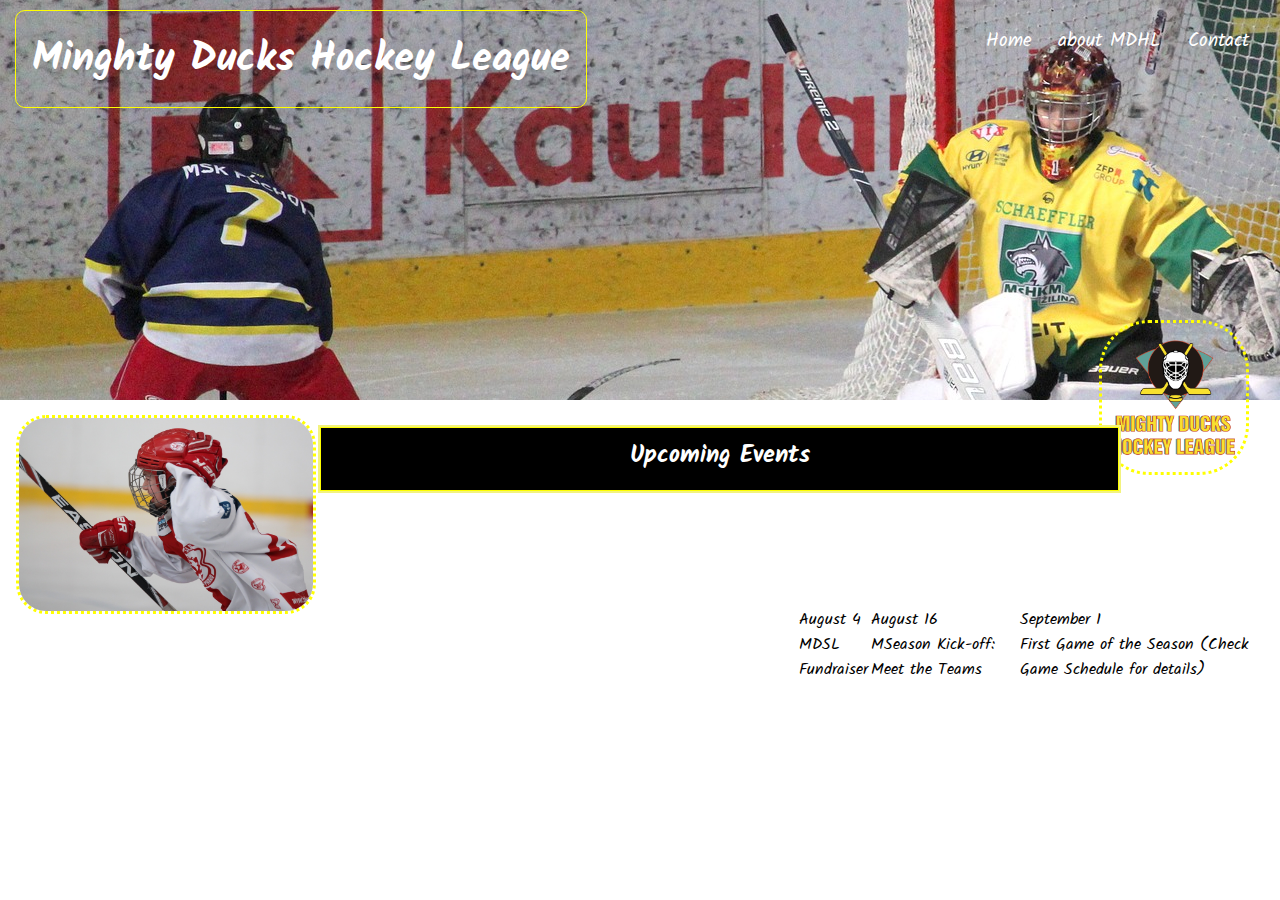
==== index.html @ 10c223d0 "+css" ====
<!DOCTYPE html>
<html lang="en">
  <head>
    <meta charset="UTF-8" />
    <meta http-equiv="X-UA-Compatible" content="IE=edge" />
    <meta name="viewport" content="width=device-width, initial-scale=1.0" />
    <link
      rel="shortcut icon"
      href="assests/imagenes/Logo_Mighty_ducks-01.ico"
      type="image/x-icon"
    />
    <link rel="preconnect" href="https://fonts.googleapis.com" />
    <link rel="preconnect" href="https://fonts.gstatic.com" crossorigin />
    <link
      href="https://fonts.googleapis.com/css2?family=Kalam&display=swap"
      rel="stylesheet"
    />
    <link rel="stylesheet" href="./assests/Styles/style.css" />

    <title>Mighty Ducks Hockey League</title>
  </head>
  <body>
    <header class="container-flex">
      <h1 class="titulo">Minghty Ducks Hockey League</h1>

      <aside>
        <nav class="container-nav">
          <a href="#">Home</a>
          <a href="about.html">about MDHL </a>
          <a href="contact.html">Contact</a>
        </nav>
      </aside>
      <img
        class="logo"
        src="./assests/imagenes/Logo_Mighty_ducks-01.png"
        alt="Logo"
      
      />
    </header>
    <main>
      <img class="imgGaleria" src="./assests/imagenes/hockey_1.jpg" alt="hokey1">
      <article>
        <h2 class="subtitulo">Upcoming Events</h2>
        <dl class="listas">
          <dt>August 4</dt>
          <dd>MDSL Fundraiser</dd>
        </dl>
        <dl>
          <dt>August 16</dt>
          <dd>MSeason Kick-off: Meet the Teams</dd>
        </dl>
        <dl>
          <dt>September 1</dt>
          <dd>First Game of the Season (Check Game Schedule for details)</dd>
        </dl>
      </article>
    </main>
  </body>
</html>
---- assests/Styles/style.css ----
* {
  padding: 0;
  margin: 0;
  box-sizing: border-box;
  font-family: "Kalam", cursive;
}

/* body {
  background-color: #000;
} */

.container-flex {
  background-image: url(../imagenes/design1_image2.jpg);
  background-position: 0 -100px;
  height: 400px;
  display: flex;
  align-items: flex-start;
}

.titulo
{
  position: relative;
  margin-left: 15px;
  margin-top: 10px;
  font-size: 2.5rem;
  text-align: center;
  color: white;
  background-color: transparent;
  border: solid 1px yellow;
  border-radius: 10px;
  padding: 1rem;
}



.container-nav
{
 position: absolute;
 left:75%;
 padding: 1rem;
 top: 10px;


}

a{
  margin: 10px;
  font-size: 1.2rem;
  color: white;
  text-decoration: none;
}



.logo
{
  position: relative;
  top: 80%;
  left: 40%;
  width: 150px;  
  border: solid 3px yellow;
  border-style: dotted;
  border-radius: 50px;
}

.imgGaleria
{
  position: relative;
  width: 300px;
  top: 15px;
  left: 1rem;
  border-radius: 30px;
  border: solid 3px yellow;
  border-style: dotted;
}


article, section
{
display: flex;
}


.subtitulo {
  background-color: #000;
  border: solid 1px yellow;
  box-shadow: 0 0 0 2px rgb(243, 243, 126);
  position: relative;
  height: 4rem;
  width: 100%;
  color: white;
  text-align: center;
  padding: 0.5rem;
  /* display: inline-block; */
  bottom: 180px;
  left: 25%;

}

.listas
{
  
}



/* .navbar {
  display: inline-block;
  position: absolute;
  margin: 20px;
  padding-block: 30px;
  padding-top: 10px;
}

nav a {
  margin: 10px;
  display: block;
  width: 200px;
  margin-top: 70px;
  padding: 10px;
}

nav a:hover {
  border: #000;
  box-shadow: 0 0 0 2px rgb(243, 243, 126);

  color: yellow;
  transition: 1.5s;
  transform: rotate(1turn);
}

a {
  border: #000 solid 1px;
  text-decoration: none;
  color: white;
  font-size: 20px;
  border: solid 1px yellow;
  border-radius: 20px;
  text-align: center;
  padding: 10px;
  margin: 20px;
}

main {
  display: inline-block;
  position: absolute;
  margin: 20px;
  left: 250px;
  top: 70%;
  font-size: 20px;
  padding: 30px;
}

h4 {
  color: white;
  padding: 15px;
}

p {
  position: relative;
  left: 20px;
  padding: 15px;
  font-size: 15px;
  color: white;
}

#contac {
  margin: 10px;
}

#mail {
  border: #000 solid 1px;
  text-decoration: none;
  color: white;
  font-size: 15px;
  border: solid 1px yellow;
  border-radius: 20px;
  text-align: center;
}

#mail :hover {
  color: rgb(31, 216, 31);
  transition: 1.5s;
} */
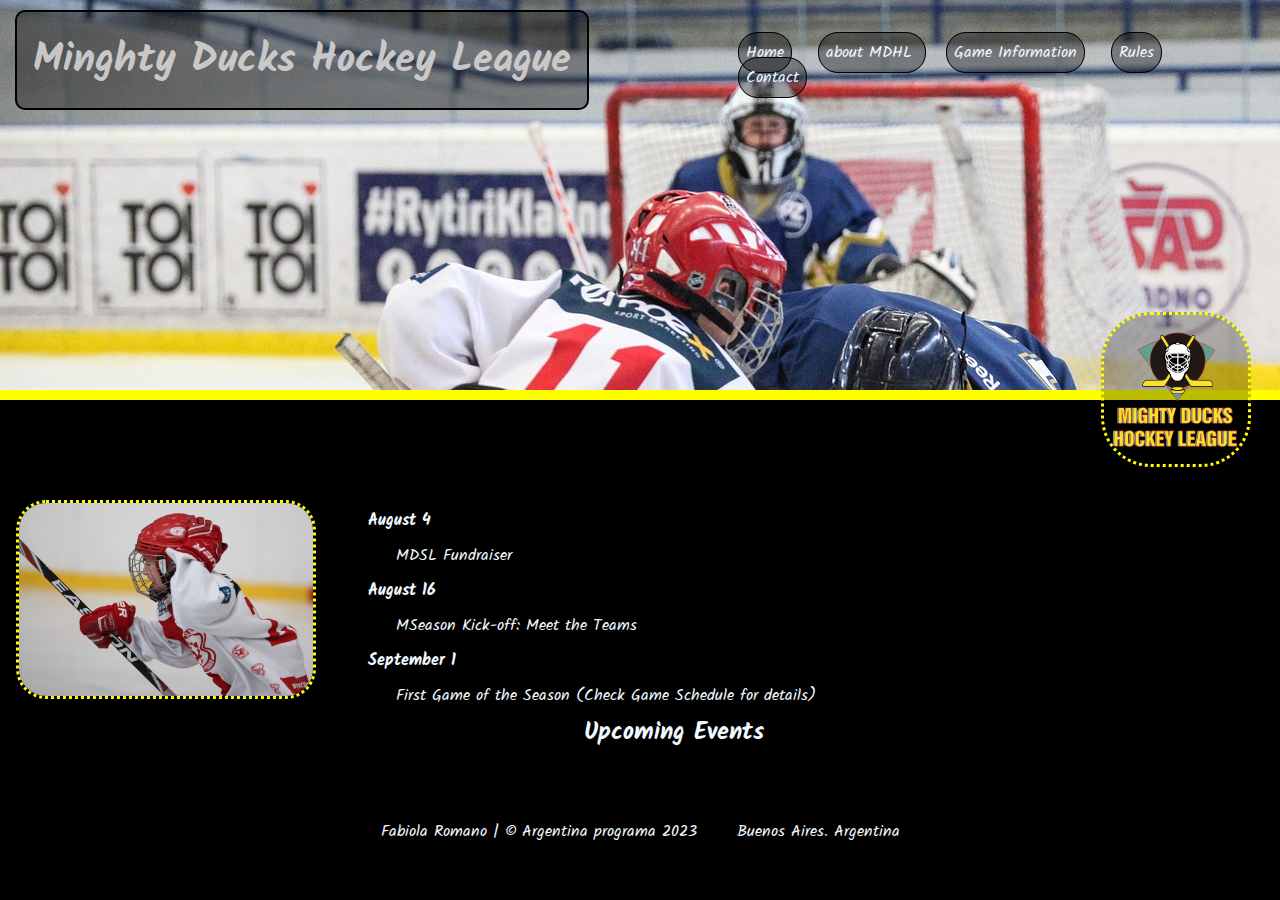
==== commit a10503b8: "footer" ====
--- a/index.html
+++ b/index.html
@@ -25,35 +25,43 @@
 
       <aside>
         <nav class="container-nav">
-          <a href="#">Home</a>
-          <a href="about.html">about MDHL </a>
-          <a href="contact.html">Contact</a>
+          <a class="links" href="#">Home</a>
+          <a class="links" href="about.html">about MDHL </a>
+          <a class="links" href="gameInformation.html">Game Information</a>
+          <a class="links" href="rules.html">Rules</a>
+          <a class="links" href="contact.html">Contact</a>
+
         </nav>
       </aside>
       <img
         class="logo"
         src="./assests/imagenes/Logo_Mighty_ducks-01.png"
         alt="Logo"
-      
       />
     </header>
     <main>
-      <img class="imgGaleria" src="./assests/imagenes/hockey_1.jpg" alt="hokey1">
+      <img
+        class="imgGaleria"
+        src="./assests/imagenes/hockey_1.jpg"
+        alt="hokey1"
+      />
       <article>
         <h2 class="subtitulo">Upcoming Events</h2>
         <dl class="listas">
           <dt>August 4</dt>
           <dd>MDSL Fundraiser</dd>
-        </dl>
-        <dl>
+
           <dt>August 16</dt>
           <dd>MSeason Kick-off: Meet the Teams</dd>
-        </dl>
-        <dl>
+
           <dt>September 1</dt>
           <dd>First Game of the Season (Check Game Schedule for details)</dd>
         </dl>
       </article>
     </main>
+    <footer>
+      <p>Fabiola Romano | © Argentina programa 2023</p>
+      <p>Buenos Aires. Argentina</p>
+  </footer>
   </body>
 </html>
--- a/assests/Styles/style.css
+++ b/assests/Styles/style.css
@@ -1,5 +1,3 @@
-
-
 * {
   padding: 0;
   margin: 0;
@@ -7,180 +5,210 @@
   font-family: "Kalam", cursive;
 }
 
-/* body {
+body {
   background-color: #000;
-} */
+  color:  aliceblue;
+}
 
 .container-flex {
-  background-image: url(../imagenes/design1_image2.jpg);
+  background-image: url(../imagenes/design1_image1.jpg);
   background-position: 0 -100px;
   height: 400px;
   display: flex;
   align-items: flex-start;
-}
-
-.titulo
-{
+  border-bottom: 10px solid rgb(530, 255, 0);
+}
+
+.titulo {
   position: relative;
   margin-left: 15px;
   margin-top: 10px;
   font-size: 2.5rem;
   text-align: center;
-  color: white;
-  background-color: transparent;
-  border: solid 1px yellow;
+  color: rgba(209, 206, 206, 0.959);
+  background-color: rgba(0, 0, 0, 0.363);
+  opacity: 1.5;
+  border: solid 2px #000;
   border-radius: 10px;
   padding: 1rem;
 }
 
-
-
-.container-nav
-{
- position: absolute;
- left:75%;
- padding: 1rem;
- top: 10px;
-
-
-}
-
-a{
+.container-nav {
+  position: absolute;
+  left: 55%;
+  padding: 1.5rem;
+  top: 10px;
+}
+
+.container-nav>a{
+  width: 10px;
+  padding: 7px;
+  border: 1px solid #000;
+  border-radius: 20px;
+ background-color: rgba(0, 0, 0, 0.363);
+}
+
+.links {
   margin: 10px;
-  font-size: 1.2rem;
-  color: white;
+  font-size: 1rem;
+  color: aliceblue;
   text-decoration: none;
 }
 
-
-
-.logo
-{
+.logo {
   position: relative;
   top: 80%;
   left: 40%;
-  width: 150px;  
+  width: 150px;
   border: solid 3px yellow;
   border-style: dotted;
   border-radius: 50px;
-}
-
-.imgGaleria
-{
+  background-color: rgba(0, 0, 0, 0.26);
+}
+
+.imgGaleria {
   position: relative;
   width: 300px;
-  top: 15px;
+  top: 100px;
   left: 1rem;
   border-radius: 30px;
   border: solid 3px yellow;
   border-style: dotted;
-}
-
-
-article, section
-{
-display: flex;
-}
-
+  opacity: 1.5;
+}
+
+main {
+  display: flex;
+}
 
 .subtitulo {
+  position: absolute;
+  color:  aliceblue;
+  padding: 0.5rem;
+  bottom: 140px;
+  left: 45%;
+}
+
+.listas {
+  position: absolute;
+  margin: 10px;
+  margin-top: 70px;
+  left: 25%;
+  padding: 30px;
+
+}
+#listAbout{
+padding: 50px;
+bottom: 20px;
+
+}
+
+#fottList{
+  position: relative;
+  top: 150px;
+}
+
+dt {
+  margin: 4px;
+  border: 4px;
+  padding: 4px;
+  font-weight: bold;
+}
+
+dd {
+  text-indent: 2em;
+  margin: 2px;
+  border: 2px;
+  padding: 2px;
+}
+
+h4 {
+  color:  aliceblue;
+  padding: 15px;
+  display: inline-block;
+}
+
+.contac {
+  position: relative;
+  left: 50px;
+  margin: 20px;
+  top: 80px;
+}
+
+#contacto {
+  position: relative;
+  margin-left: 5px;
+  top: 16px;
+}
+
+a {
+  position: relative;
+  top: 6px;
+  margin: 6px;
+}
+
+.flex-table {
+  flex-direction: column;
+}
+
+table {
+  position: relative;
+  top: 90px;
+  border-collapse: separate;
+  border-spacing: 20px 10px;
+  width: 100%;
+  background-color: aqua;
+  border: 2px solid rebeccapurple;
+}
+
+caption {
+  font-size: 20px;
+  font-weight: bold;
+  margin: 10px;
+}
+
+th {
+  background-color: blueviolet;
+  border: 2px solid red;
+  height: 3px;
+}
+
+.dl-flex {
+  position: relative;
+  font-size: 20px;
+  margin: 20px;
+  top: 100px;
+  padding-bottom: 15px;
+}
+
+.section-rules {
+  display: flex;
+  flex-direction: column;
+  top: 100px;
+  position: relative;
+  padding: 10px;
+}
+
+#subrules {
+  margin: 30px;
+  padding: 30px;
+  border: 1px solid #000;
+  color:  aliceblue;
+  height: 20rem;
+  width: 50rem;
+}
+
+footer {
+  display: flex;
+  justify-content: center;
+  width: 100%;
+}
+
+footer > p {
+  position: relative;
+  top: 200px;
+  padding: 20px;
+  border: 1px #000;
   background-color: #000;
-  border: solid 1px yellow;
-  box-shadow: 0 0 0 2px rgb(243, 243, 126);
-  position: relative;
-  height: 4rem;
-  width: 100%;
-  color: white;
-  text-align: center;
-  padding: 0.5rem;
-  /* display: inline-block; */
-  bottom: 180px;
-  left: 25%;
-
-}
-
-.listas
-{
-  
-}
-
-
-
-/* .navbar {
-  display: inline-block;
-  position: absolute;
-  margin: 20px;
-  padding-block: 30px;
-  padding-top: 10px;
-}
-
-nav a {
-  margin: 10px;
-  display: block;
-  width: 200px;
-  margin-top: 70px;
-  padding: 10px;
-}
-
-nav a:hover {
-  border: #000;
-  box-shadow: 0 0 0 2px rgb(243, 243, 126);
-
-  color: yellow;
-  transition: 1.5s;
-  transform: rotate(1turn);
-}
-
-a {
-  border: #000 solid 1px;
-  text-decoration: none;
-  color: white;
-  font-size: 20px;
-  border: solid 1px yellow;
-  border-radius: 20px;
-  text-align: center;
-  padding: 10px;
-  margin: 20px;
-}
-
-main {
-  display: inline-block;
-  position: absolute;
-  margin: 20px;
-  left: 250px;
-  top: 70%;
-  font-size: 20px;
-  padding: 30px;
-}
-
-h4 {
-  color: white;
-  padding: 15px;
-}
-
-p {
-  position: relative;
-  left: 20px;
-  padding: 15px;
-  font-size: 15px;
-  color: white;
-}
-
-#contac {
-  margin: 10px;
-}
-
-#mail {
-  border: #000 solid 1px;
-  text-decoration: none;
-  color: white;
-  font-size: 15px;
-  border: solid 1px yellow;
-  border-radius: 20px;
-  text-align: center;
-}
-
-#mail :hover {
-  color: rgb(31, 216, 31);
-  transition: 1.5s;
-} */
+  color: aliceblue;
+}
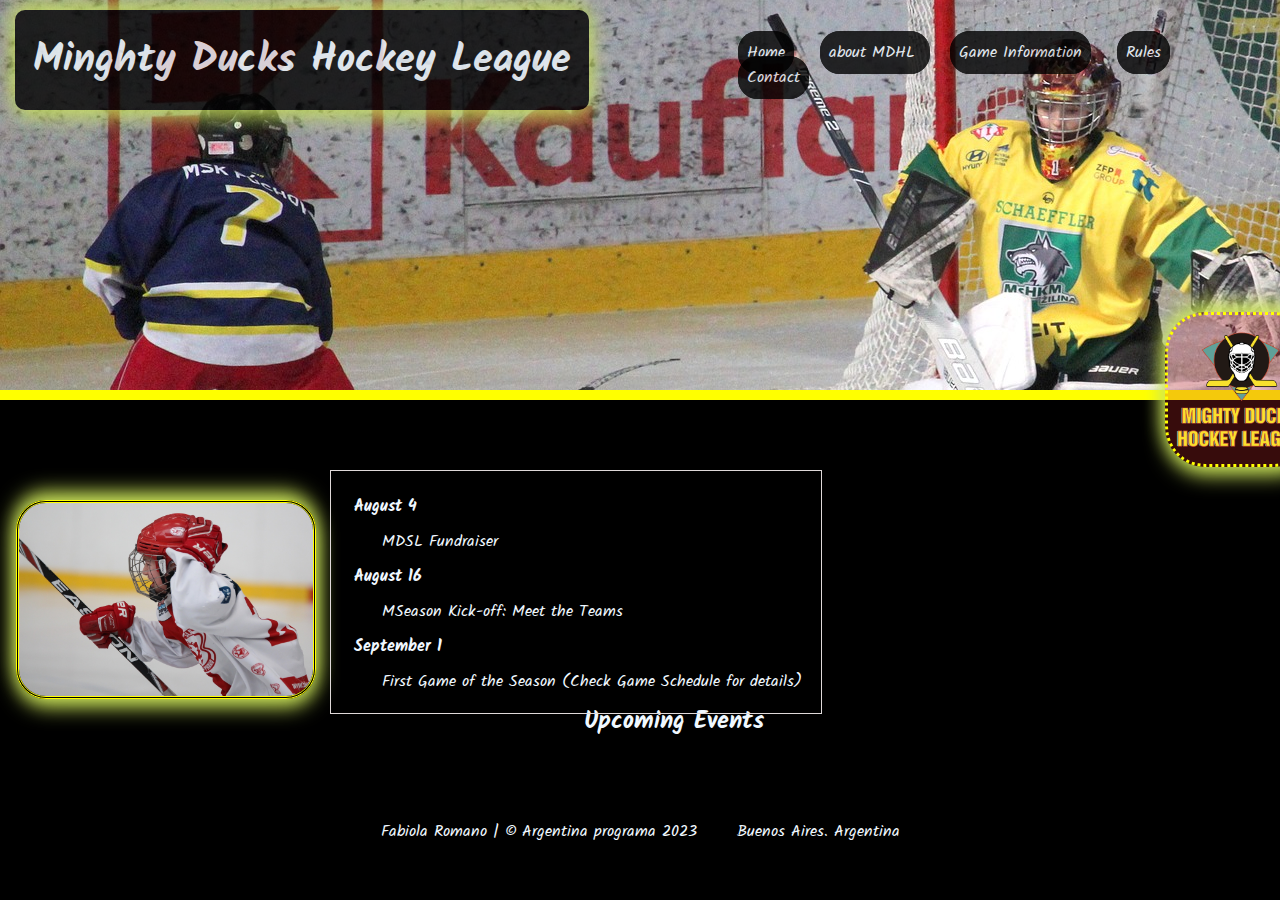
==== commit 4a645496: "mejoras" ====
--- a/index.html
+++ b/index.html
@@ -47,7 +47,7 @@
       />
       <article>
         <h2 class="subtitulo">Upcoming Events</h2>
-        <dl class="listas">
+        <dl class="listas recuadros" >
           <dt>August 4</dt>
           <dd>MDSL Fundraiser</dd>
 
--- a/assests/Styles/style.css
+++ b/assests/Styles/style.css
@@ -7,16 +7,21 @@
 
 body {
   background-color: #000;
-  color:  aliceblue;
+  color: aliceblue;
 }
 
 .container-flex {
   background-image: url(../imagenes/design1_image1.jpg);
+  transition: background-image 4s;
   background-position: 0 -100px;
   height: 400px;
   display: flex;
   align-items: flex-start;
   border-bottom: 10px solid rgb(530, 255, 0);
+}
+
+.container-flex:hover {
+  background-image: url(../imagenes/design1_image2.jpg);
 }
 
 .titulo {
@@ -25,14 +30,24 @@
   margin-top: 10px;
   font-size: 2.5rem;
   text-align: center;
-  color: rgba(209, 206, 206, 0.959);
-  background-color: rgba(0, 0, 0, 0.363);
-  opacity: 1.5;
-  border: solid 2px #000;
+  opacity: 0.8;
+  border: 2px solid #000;
+  box-shadow: 1px 8px 20px #cce65a, -1px -8px 20px #cce65a;
+  transition: border 2s;
+  color: aliceblue;
+  transform: color 2s;
+  background-color: #000;
+  transition: background-color 2s;
   border-radius: 10px;
   padding: 1rem;
 }
 
+.titulo:hover {
+  color: #000;
+  border: 2px solid yellow;
+  box-shadow: 1px 8px 20px #cce65a, -1px -8px 20px #cce65a;
+  background-color: rgb(218, 218, 148);
+}
 .container-nav {
   position: absolute;
   left: 55%;
@@ -40,17 +55,28 @@
   top: 10px;
 }
 
-.container-nav>a{
+.container-nav > a {
   width: 10px;
   padding: 7px;
-  border: 1px solid #000;
+  border: 2px solid #000;
   border-radius: 20px;
- background-color: rgba(0, 0, 0, 0.363);
-}
+  background-color: #000;
+  opacity: 0.8;
+  transition: border 2s;
+  transition: color 2s;
+  transition: background-color 2s;
+}
+
+.container-nav > a:hover {
+  border: 2px solid yellow;
+  color: #000;
+  background-color: rgb(218, 218, 148);
+}
+
 
 .links {
   margin: 10px;
-  font-size: 1rem;
+  font-size: 1em;
   color: aliceblue;
   text-decoration: none;
 }
@@ -58,13 +84,16 @@
 .logo {
   position: relative;
   top: 80%;
-  left: 40%;
+  left: 45%;
   width: 150px;
   border: solid 3px yellow;
+  box-shadow: 1px 8px 20px #cce65a, -1px -8px 20px #cce65a;
   border-style: dotted;
-  border-radius: 50px;
-  background-color: rgba(0, 0, 0, 0.26);
-}
+  border-radius: 40px;
+  background-color: rgba(214, 46, 46, 0.26);
+}
+
+
 
 .imgGaleria {
   position: relative;
@@ -73,8 +102,10 @@
   left: 1rem;
   border-radius: 30px;
   border: solid 3px yellow;
-  border-style: dotted;
+  box-shadow: 1px 8px 20px #cce65a, -1px -8px 20px #cce65a;
+  border-style: double;
   opacity: 1.5;
+
 }
 
 main {
@@ -83,8 +114,9 @@
 
 .subtitulo {
   position: absolute;
-  color:  aliceblue;
+  color: aliceblue;
   padding: 0.5rem;
+  padding-bottom: 1.5%;
   bottom: 140px;
   left: 45%;
 }
@@ -95,18 +127,24 @@
   margin-top: 70px;
   left: 25%;
   padding: 30px;
-
-}
-#listAbout{
-padding: 50px;
-bottom: 20px;
-
-}
-
-#fottList{
+}
+#listAbout {
+  padding: 50px;
+  bottom: 20px;
+}
+
+#fottList {
   position: relative;
   top: 150px;
 }
+
+.recuadros{
+  padding: 15px;
+  border: 1px solid rgb(223, 217, 217);
+
+}
+
+
 
 dt {
   margin: 4px;
@@ -123,7 +161,7 @@
 }
 
 h4 {
-  color:  aliceblue;
+  color: aliceblue;
   padding: 15px;
   display: inline-block;
 }
@@ -157,8 +195,9 @@
   border-collapse: separate;
   border-spacing: 20px 10px;
   width: 100%;
-  background-color: aqua;
-  border: 2px solid rebeccapurple;
+  background-color: rgba(0, 0, 0, 0.623);
+  opacity: 0.8;
+  border: 2px solid yellow;
 }
 
 caption {
@@ -168,10 +207,18 @@
 }
 
 th {
-  background-color: blueviolet;
-  border: 2px solid red;
-  height: 3px;
-}
+  background-color: rgba(0, 0, 0, 0.26);
+  border: 2px solid rgb(158, 158, 70);
+  border-radius: 3px;
+  width: 20px;
+  color: aliceblue;
+}
+
+th:hover{
+  color: yellow
+}
+
+
 
 .dl-flex {
   position: relative;
@@ -186,16 +233,27 @@
   flex-direction: column;
   top: 100px;
   position: relative;
-  padding: 10px;
+  padding: 2%;
 }
 
 #subrules {
   margin: 30px;
   padding: 30px;
+  background: #000;
+  border-radius: 20px;
   border: 1px solid #000;
-  color:  aliceblue;
+  box-shadow: 1px 8px 20px #cce65a, -1px -8px 20px #cce65a;
+  color: aliceblue;
+  transition: color 5s;
   height: 20rem;
   width: 50rem;
+  font-size: 30px;
+  transition: font-size 3s;
+}
+
+#subrules:hover{
+   color: transparent;
+  font-size: 5px;
 }
 
 footer {
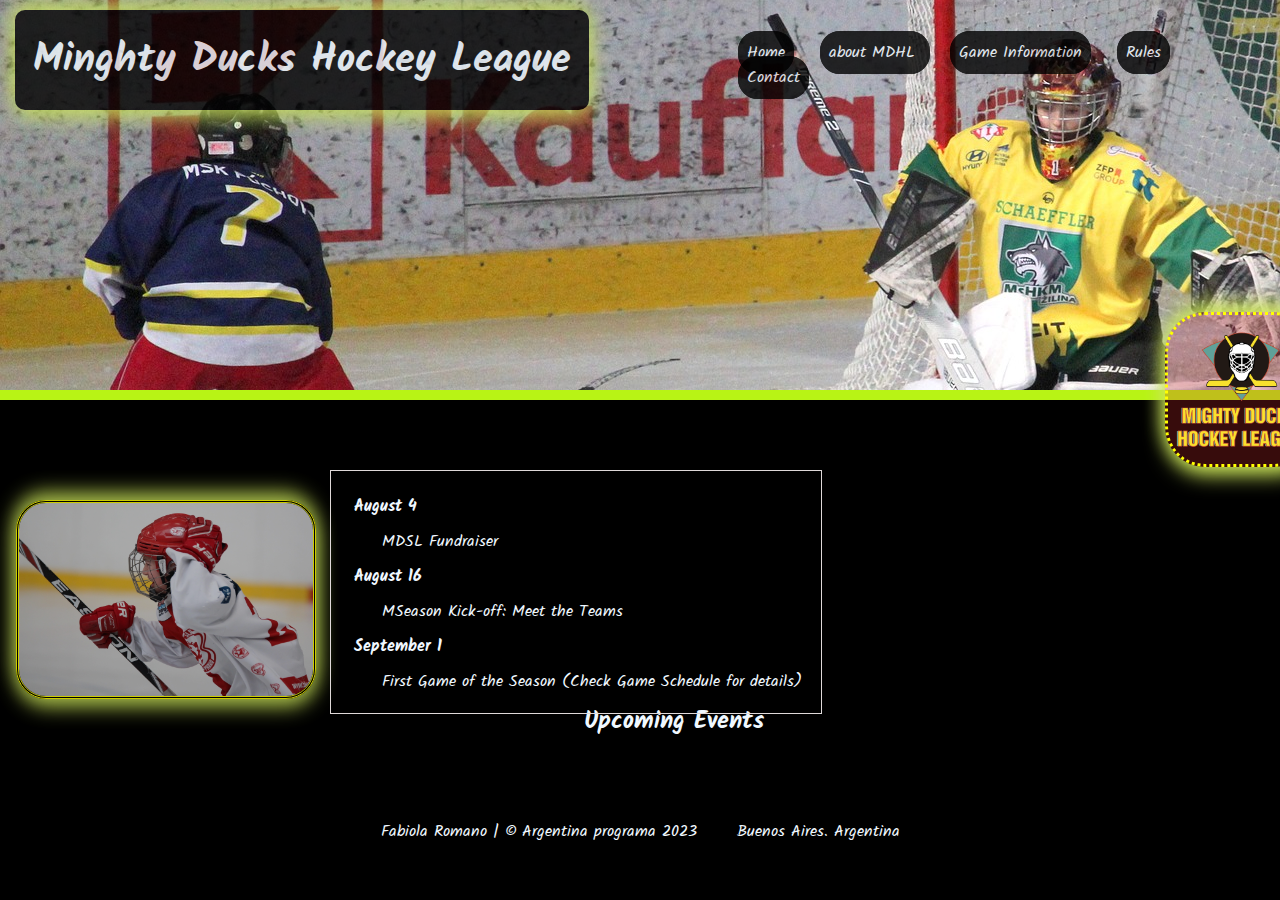
==== commit 49e1c104: "validatior" ====
--- a/index.html
+++ b/index.html
@@ -1,21 +1,21 @@
 <!DOCTYPE html>
 <html lang="en">
   <head>
-    <meta charset="UTF-8" />
-    <meta http-equiv="X-UA-Compatible" content="IE=edge" />
-    <meta name="viewport" content="width=device-width, initial-scale=1.0" />
+    <meta charset="UTF-8" >
+    <meta http-equiv="X-UA-Compatible" content="IE=edge" >
+    <meta name="viewport" content="width=device-width, initial-scale=1.0" >
     <link
       rel="shortcut icon"
       href="assests/imagenes/Logo_Mighty_ducks-01.ico"
       type="image/x-icon"
-    />
-    <link rel="preconnect" href="https://fonts.googleapis.com" />
-    <link rel="preconnect" href="https://fonts.gstatic.com" crossorigin />
+    >
+    <link rel="preconnect" href="https://fonts.googleapis.com" >
+    <link rel="preconnect" href="https://fonts.gstatic.com" crossorigin >
     <link
       href="https://fonts.googleapis.com/css2?family=Kalam&display=swap"
       rel="stylesheet"
-    />
-    <link rel="stylesheet" href="./assests/Styles/style.css" />
+    >
+    <link rel="stylesheet" href="./assests/Styles/style.css" >
 
     <title>Mighty Ducks Hockey League</title>
   </head>
@@ -30,24 +30,23 @@
           <a class="links" href="gameInformation.html">Game Information</a>
           <a class="links" href="rules.html">Rules</a>
           <a class="links" href="contact.html">Contact</a>
-
         </nav>
       </aside>
       <img
         class="logo"
         src="./assests/imagenes/Logo_Mighty_ducks-01.png"
         alt="Logo"
-      />
+      >
     </header>
     <main>
       <img
         class="imgGaleria"
         src="./assests/imagenes/hockey_1.jpg"
         alt="hokey1"
-      />
+      >
       <article>
         <h2 class="subtitulo">Upcoming Events</h2>
-        <dl class="listas recuadros" >
+        <dl class="listas recuadros">
           <dt>August 4</dt>
           <dd>MDSL Fundraiser</dd>
 
@@ -62,6 +61,6 @@
     <footer>
       <p>Fabiola Romano | © Argentina programa 2023</p>
       <p>Buenos Aires. Argentina</p>
-  </footer>
+    </footer>
   </body>
 </html>
--- a/assests/Styles/style.css
+++ b/assests/Styles/style.css
@@ -17,7 +17,7 @@
   height: 400px;
   display: flex;
   align-items: flex-start;
-  border-bottom: 10px solid rgb(530, 255, 0);
+  border-bottom: 10px solid rgb(184, 243, 21);
 }
 
 .container-flex:hover {
@@ -104,7 +104,7 @@
   border: solid 3px yellow;
   box-shadow: 1px 8px 20px #cce65a, -1px -8px 20px #cce65a;
   border-style: double;
-  opacity: 1.5;
+  opacity: 0.8;
 
 }
 
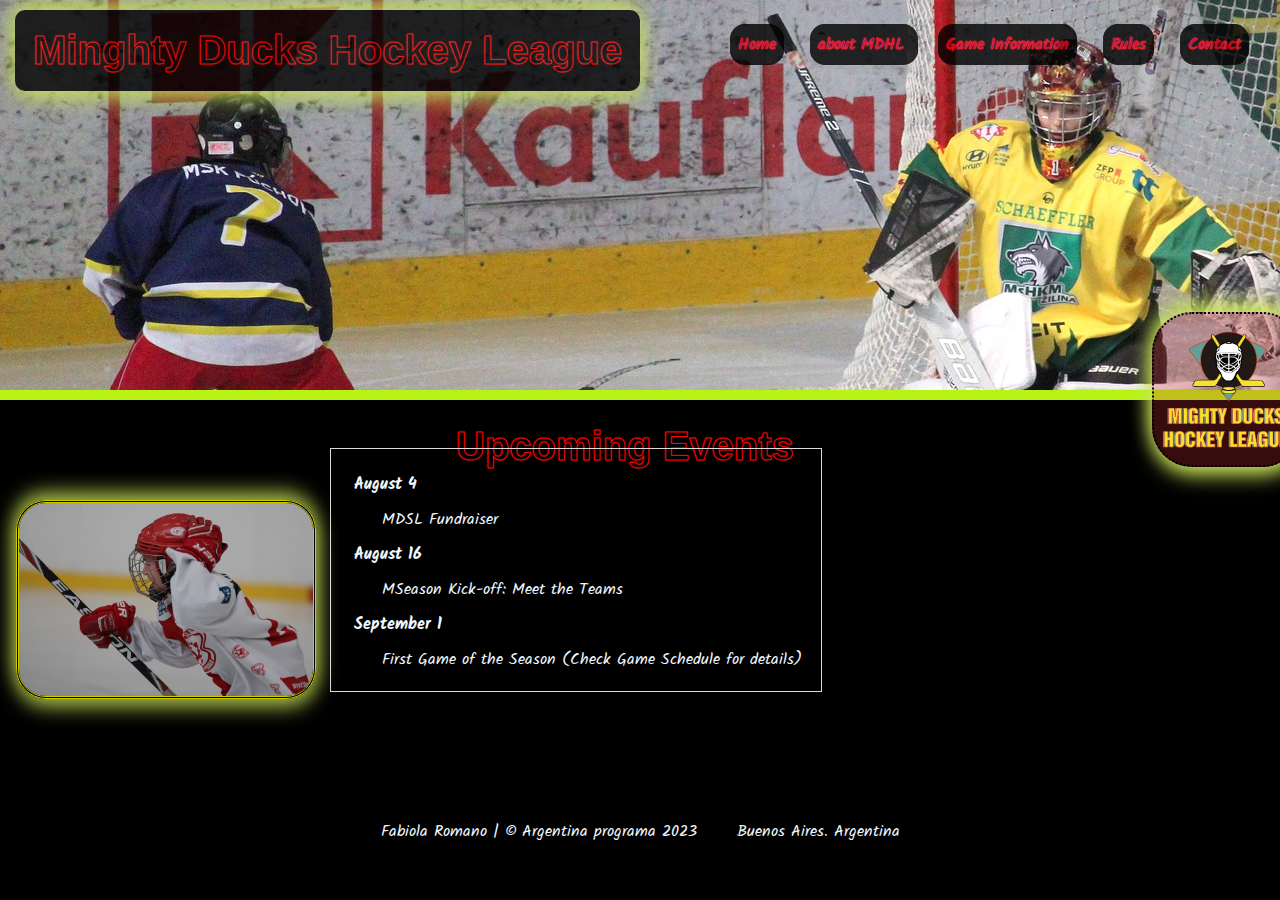
==== commit 26dae8b0: "css" ====
--- a/index.html
+++ b/index.html
@@ -46,7 +46,7 @@
       >
       <article>
         <h2 class="subtitulo">Upcoming Events</h2>
-        <dl class="listas recuadros">
+        <dl class="listas recuadros" id="inicio">
           <dt>August 4</dt>
           <dd>MDSL Fundraiser</dd>
 
--- a/assests/Styles/style.css
+++ b/assests/Styles/style.css
@@ -34,8 +34,9 @@
   border: 2px solid #000;
   box-shadow: 1px 8px 20px #cce65a, -1px -8px 20px #cce65a;
   transition: border 2s;
-  color: aliceblue;
-  transform: color 2s;
+  -webkit-text-stroke: 1px red;
+  font-family: arial; color:#000;
+  text-shadow: 0 0 2px red;
   background-color: #000;
   transition: background-color 2s;
   border-radius: 10px;
@@ -44,49 +45,53 @@
 
 .titulo:hover {
   color: #000;
-  border: 2px solid yellow;
+  border: 2px solid #000;
   box-shadow: 1px 8px 20px #cce65a, -1px -8px 20px #cce65a;
   background-color: rgb(218, 218, 148);
 }
 .container-nav {
   position: absolute;
   left: 55%;
-  padding: 1.5rem;
+  padding: 1rem;
   top: 10px;
 }
 
 .container-nav > a {
   width: 10px;
   padding: 7px;
+  border: 1px solid #000;
+  border-radius: 15px;
+  background-color: #000;
+  opacity: 0.8;
+  transition: border 2s;
+  transition: background-color 2s;
+  
+}
+
+.container-nav > a:hover {
   border: 2px solid #000;
-  border-radius: 20px;
-  background-color: #000;
-  opacity: 0.8;
-  transition: border 2s;
-  transition: color 2s;
-  transition: background-color 2s;
-}
-
-.container-nav > a:hover {
-  border: 2px solid yellow;
-  color: #000;
   background-color: rgb(218, 218, 148);
+  box-shadow: 1px 8px 20px #cce65a, -1px -8px 20px #cce65a;
+
 }
 
 
 .links {
   margin: 10px;
   font-size: 1em;
-  color: aliceblue;
+  -webkit-text-stroke: 1px red;
+  text-shadow: 0 0 2px red;
   text-decoration: none;
 }
 
+
+
 .logo {
   position: relative;
   top: 80%;
-  left: 45%;
+  left: 40%;
   width: 150px;
-  border: solid 3px yellow;
+  border: solid 2px #000;
   box-shadow: 1px 8px 20px #cce65a, -1px -8px 20px #cce65a;
   border-style: dotted;
   border-radius: 40px;
@@ -112,13 +117,24 @@
   display: flex;
 }
 
+#inicio{
+  margin-top: 3rem;
+}
+
 .subtitulo {
   position: absolute;
-  color: aliceblue;
   padding: 0.5rem;
   padding-bottom: 1.5%;
-  bottom: 140px;
-  left: 45%;
+  margin-top: 1rem;
+  left: 35%;
+  font-size: 2.5em;
+  -webkit-text-stroke: 1px red;
+  font-family: arial; color:#000;
+  text-shadow: 0 0 2px red;
+}
+
+#oculto{
+  display: none;
 }
 
 .listas {
@@ -128,6 +144,7 @@
   left: 25%;
   padding: 30px;
 }
+
 #listAbout {
   padding: 50px;
   bottom: 20px;
@@ -139,9 +156,9 @@
 }
 
 .recuadros{
+  margin-right: 3rem ;
   padding: 15px;
   border: 1px solid rgb(223, 217, 217);
-
 }
 
 
@@ -248,12 +265,15 @@
   height: 20rem;
   width: 50rem;
   font-size: 30px;
+  -webkit-text-stroke: 1px red;
+  font-family: arial; color:#cce65a;
+  text-shadow: 0 0 2px red;
   transition: font-size 3s;
 }
 
 #subrules:hover{
    color: transparent;
-  font-size: 5px;
+  font-size: 0px;
 }
 
 footer {
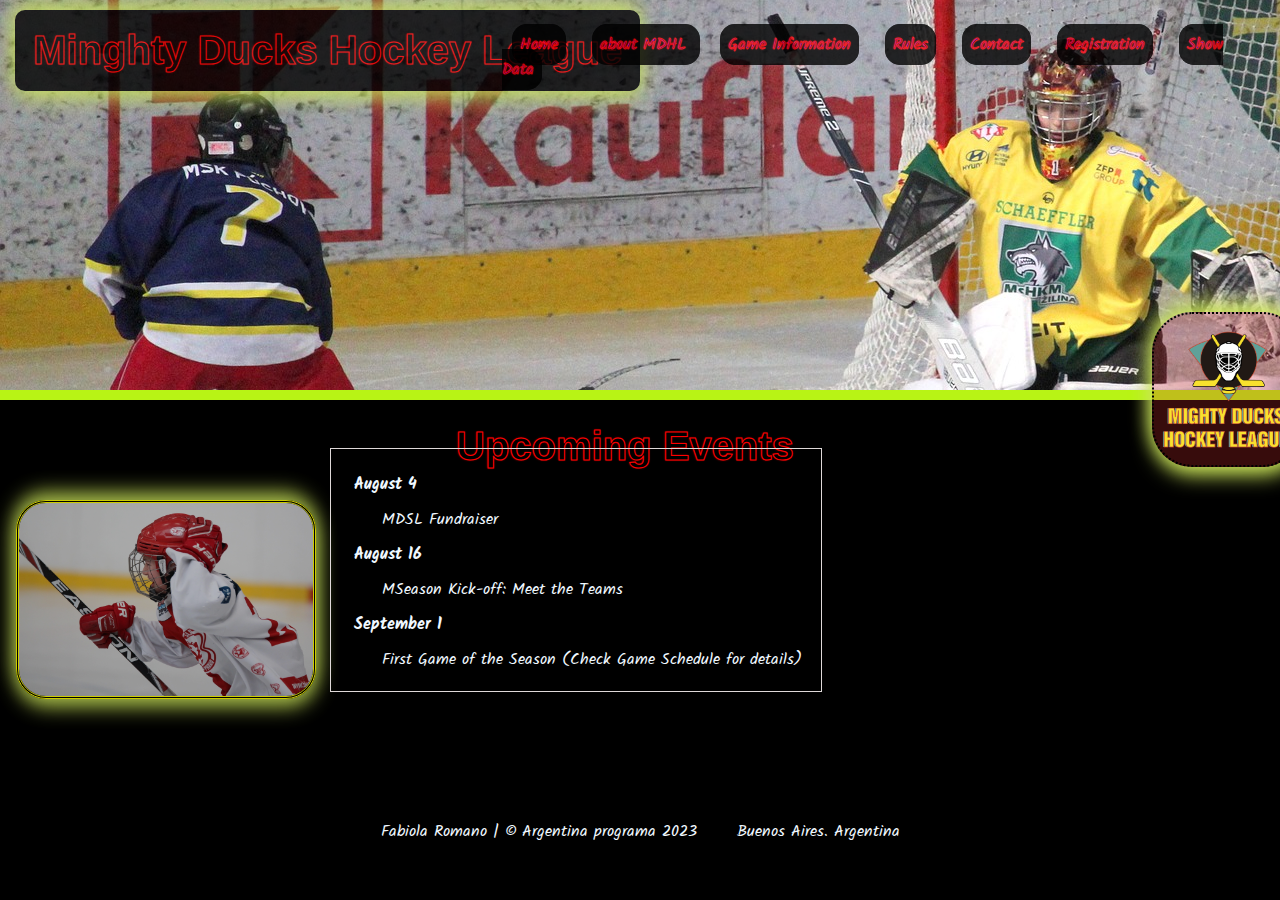
==== commit 49e7807b: "agregoHtml" ====
--- a/index.html
+++ b/index.html
@@ -30,6 +30,8 @@
           <a class="links" href="gameInformation.html">Game Information</a>
           <a class="links" href="rules.html">Rules</a>
           <a class="links" href="contact.html">Contact</a>
+          <a class="links" href="registration.html">Registration</a>
+          <a class="links" href="show_data.html">Show Data</a>
         </nav>
       </aside>
       <img
--- a/assests/Styles/style.css
+++ b/assests/Styles/style.css
@@ -51,7 +51,7 @@
 }
 .container-nav {
   position: absolute;
-  left: 55%;
+  left: 38%;
   padding: 1rem;
   top: 10px;
 }
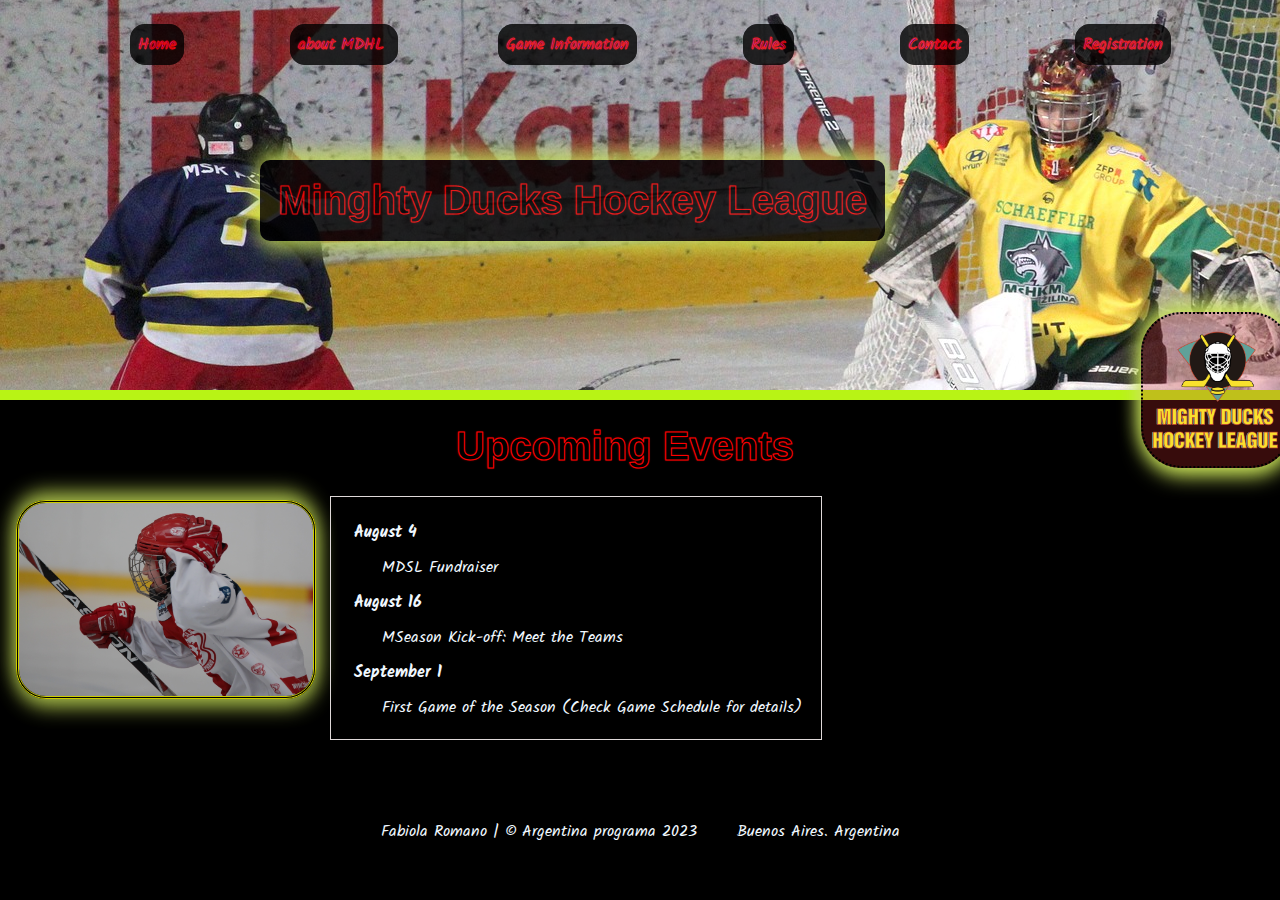
==== commit 3bf87150: "css" ====
--- a/index.html
+++ b/index.html
@@ -31,7 +31,6 @@
           <a class="links" href="rules.html">Rules</a>
           <a class="links" href="contact.html">Contact</a>
           <a class="links" href="registration.html">Registration</a>
-          <a class="links" href="show_data.html">Show Data</a>
         </nav>
       </aside>
       <img
--- a/assests/Styles/style.css
+++ b/assests/Styles/style.css
@@ -18,6 +18,8 @@
   display: flex;
   align-items: flex-start;
   border-bottom: 10px solid rgb(184, 243, 21);
+  justify-content: center;
+  align-items: center;
 }
 
 .container-flex:hover {
@@ -51,9 +53,10 @@
 }
 .container-nav {
   position: absolute;
-  left: 38%;
+  left: 5%;
   padding: 1rem;
   top: 10px;
+  
 }
 
 .container-nav > a {
@@ -65,6 +68,7 @@
   opacity: 0.8;
   transition: border 2s;
   transition: background-color 2s;
+  margin: 50px;
   
 }
 
@@ -88,8 +92,8 @@
 
 .logo {
   position: relative;
-  top: 80%;
-  left: 40%;
+  top: 50%;
+  left: 20%;
   width: 150px;
   border: solid 2px #000;
   box-shadow: 1px 8px 20px #cce65a, -1px -8px 20px #cce65a;
@@ -118,7 +122,7 @@
 }
 
 #inicio{
-  margin-top: 3rem;
+  margin-top: 6rem;
 }
 
 .subtitulo {
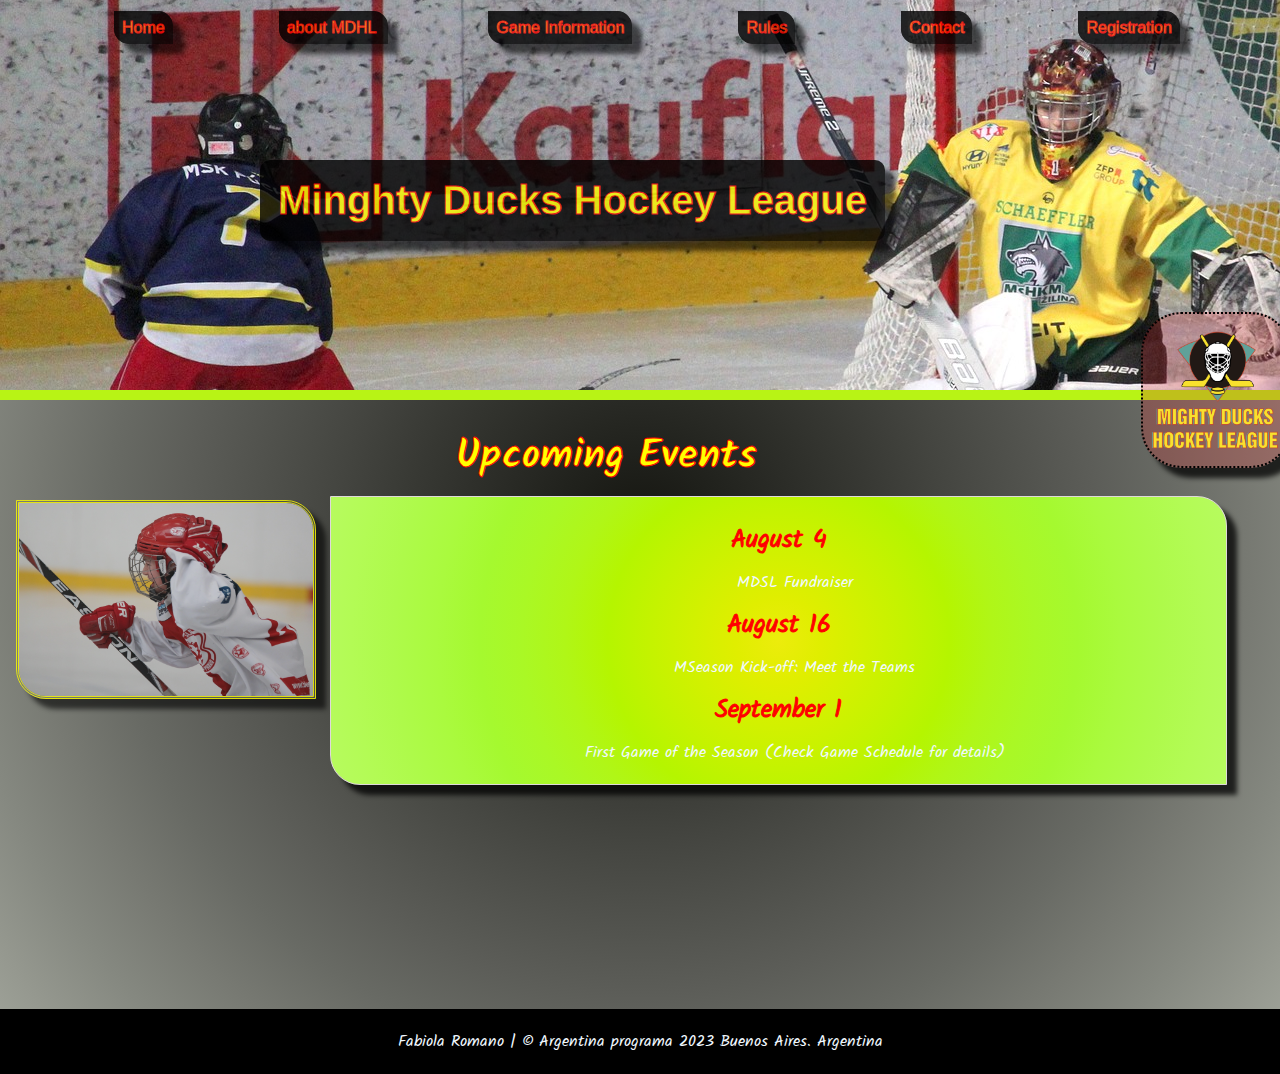
==== commit e58fd583: "Task_4+css" ====
--- a/index.html
+++ b/index.html
@@ -60,8 +60,8 @@
       </article>
     </main>
     <footer>
-      <p>Fabiola Romano | © Argentina programa 2023</p>
-      <p>Buenos Aires. Argentina</p>
+      <p>Fabiola Romano | © Argentina programa 2023 Buenos Aires. Argentina</p>
+      
     </footer>
   </body>
 </html>
--- a/assests/Styles/style.css
+++ b/assests/Styles/style.css
@@ -3,11 +3,12 @@
   margin: 0;
   box-sizing: border-box;
   font-family: "Kalam", cursive;
+
 }
 
 body {
-  background-color: #000;
-  color: aliceblue;
+  background-image: radial-gradient(circle, #14140f, #1f201b, #2b2c27, #373833, #444540, #50514c, #5c5d58, #686a64, #777972, #858880, #95988f, #a4a89e);  color: aliceblue;
+  width: 100%;
 }
 
 .container-flex {
@@ -34,27 +35,32 @@
   text-align: center;
   opacity: 0.8;
   border: 2px solid #000;
-  box-shadow: 1px 8px 20px #cce65a, -1px -8px 20px #cce65a;
+  /* box-shadow: 1px 8px 20px #cce65a, -1px -8px 20px #cce65a; */
   transition: border 2s;
-  -webkit-text-stroke: 1px red;
-  font-family: arial; color:#000;
-  text-shadow: 0 0 2px red;
   background-color: #000;
   transition: background-color 2s;
   border-radius: 10px;
   padding: 1rem;
+  -webkit-text-stroke: 1px red;
+  font-family: arial; color:#000;
+  color: yellow;
+
+  -webkit-box-shadow: 10px 10px 5px 0px rgba(0,0,0,0.75);
+  -moz-box-shadow: 10px 10px 5px 0px rgba(0,0,0,0.75);
+  box-shadow: 10px 10px 5px 0px rgba(0,0,0,0.75);
+  
 }
 
 .titulo:hover {
   color: #000;
   border: 2px solid #000;
-  box-shadow: 1px 8px 20px #cce65a, -1px -8px 20px #cce65a;
+  /* box-shadow: 1px 8px 20px #cce65a, -1px -8px 20px #cce65a; */
   background-color: rgb(218, 218, 148);
+  
 }
 .container-nav {
   position: absolute;
   left: 5%;
-  padding: 1rem;
   top: 10px;
   
 }
@@ -63,20 +69,15 @@
   width: 10px;
   padding: 7px;
   border: 1px solid #000;
-  border-radius: 15px;
+  border-radius: 0px 15px;
   background-color: #000;
   opacity: 0.8;
-  transition: border 2s;
-  transition: background-color 2s;
+  /* transition: background-color 2s; */
   margin: 50px;
-  
-}
-
-.container-nav > a:hover {
-  border: 2px solid #000;
-  background-color: rgb(218, 218, 148);
-  box-shadow: 1px 8px 20px #cce65a, -1px -8px 20px #cce65a;
-
+  -webkit-box-shadow: 10px 10px 5px 0px rgba(0,0,0,0.75);
+-moz-box-shadow: 10px 10px 5px 0px rgba(0,0,0,0.75);
+box-shadow: 10px 10px 5px 0px rgba(0,0,0,0.75);
+  
 }
 
 
@@ -84,10 +85,15 @@
   margin: 10px;
   font-size: 1em;
   -webkit-text-stroke: 1px red;
-  text-shadow: 0 0 2px red;
+  font-family: arial; color:#000;
+  color: yellow;
   text-decoration: none;
 }
 
+.links:hover{
+  -webkit-text-stroke: 1px yellow;
+  color: red;
+}
 
 
 .logo {
@@ -96,11 +102,21 @@
   left: 20%;
   width: 150px;
   border: solid 2px #000;
-  box-shadow: 1px 8px 20px #cce65a, -1px -8px 20px #cce65a;
+  /* box-shadow: 1px 8px 20px #cce65a, -1px -8px 20px #cce65a; */
   border-style: dotted;
   border-radius: 40px;
   background-color: rgba(214, 46, 46, 0.26);
-}
+  -webkit-box-shadow: 10px 10px 5px 0px rgba(0,0,0,0.75);
+  -moz-box-shadow: 10px 10px 5px 0px rgba(0,0,0,0.75);
+  box-shadow: 10px 10px 5px 0px rgba(0,0,0,0.75);
+  
+}
+/* 
+.logo{
+  transform: rotate(360deg);
+  transition: 4s;
+} */
+
 
 
 
@@ -109,21 +125,34 @@
   width: 300px;
   top: 100px;
   left: 1rem;
-  border-radius: 30px;
+  border-radius:0px 30px;
   border: solid 3px yellow;
   box-shadow: 1px 8px 20px #cce65a, -1px -8px 20px #cce65a;
   border-style: double;
   opacity: 0.8;
+  -webkit-box-shadow: 10px 10px 5px 0px rgba(0,0,0,0.75);
+-moz-box-shadow: 10px 10px 5px 0px rgba(0,0,0,0.75);
+box-shadow: 10px 10px 5px 0px rgba(0,0,0,0.75);
 
 }
 
 main {
   display: flex;
+  margin-bottom: 2%;
+  
 }
 
 #inicio{
   margin-top: 6rem;
-}
+  right: 5px;
+  text-align: center;
+  background-image: radial-gradient(circle, #ecec0c, #e0ee00, #d2f100, #c4f300, #b5f500, #b0f617, #aaf825, #a5f92f, #aafa3e, #aefa4a, #b3fb55, #b7fb5f);
+border-radius: 0px 30px;
+-webkit-box-shadow: 10px 10px 5px 0px rgba(0,0,0,0.75);
+-moz-box-shadow: 10px 10px 5px 0px rgba(0,0,0,0.75);
+box-shadow: 10px 10px 5px 0px rgba(0,0,0,0.75);
+}
+
 
 .subtitulo {
   position: absolute;
@@ -133,11 +162,15 @@
   left: 35%;
   font-size: 2.5em;
   -webkit-text-stroke: 1px red;
-  font-family: arial; color:#000;
-  text-shadow: 0 0 2px red;
+  /* font-family: arial; color:#000; */
+  color: yellow;
 }
 
 #oculto{
+  display: none;
+}
+
+.none{
   display: none;
 }
 
@@ -163,6 +196,11 @@
   margin-right: 3rem ;
   padding: 15px;
   border: 1px solid rgb(223, 217, 217);
+  background-image: radial-gradient(circle, #ecec0c, #e0ee00, #d2f100, #c4f300, #b5f500, #b0f617, #aaf825, #a5f92f, #aafa3e, #aefa4a, #b3fb55, #b7fb5f);
+  border-radius: 0px 30px;
+  -webkit-box-shadow: 10px 10px 5px 0px rgba(0,0,0,0.75);
+-moz-box-shadow: 10px 10px 5px 0px rgba(0,0,0,0.75);
+box-shadow: 10px 10px 5px 0px rgba(0,0,0,0.75);
 }
 
 
@@ -171,8 +209,10 @@
   margin: 4px;
   border: 4px;
   padding: 4px;
-  font-weight: bold;
-}
+  font-size: 25px;
+  -webkit-text-stroke: 1px red;
+  /* font-family: arial; color:#000; */
+  color: red;}
 
 dd {
   text-indent: 2em;
@@ -213,10 +253,8 @@
 table {
   position: relative;
   top: 90px;
-  border-collapse: separate;
   border-spacing: 20px 10px;
   width: 100%;
-  background-color: rgba(0, 0, 0, 0.623);
   opacity: 0.8;
   border: 2px solid yellow;
 }
@@ -227,19 +265,42 @@
   margin: 10px;
 }
 
-th {
-  background-color: rgba(0, 0, 0, 0.26);
+
+
+th{
   border: 2px solid rgb(158, 158, 70);
   border-radius: 3px;
   width: 20px;
-  color: aliceblue;
-}
-
-th:hover{
-  color: yellow
-}
-
-
+  -webkit-text-stroke: 1px red;
+  font-family: arial; 
+  font-size: 25px;
+}
+
+
+td{
+  border: 2px solid rgb(158, 158, 70);
+  border-radius: 3px;
+  width: 20px;
+  -webkit-text-stroke: 1px red;
+  font-family: arial; color:#000;
+  color: yellow;
+    text-align: center;
+    font-size: 25px;
+}
+
+
+
+td>a{
+  -webkit-text-stroke: 1px yellow;
+  color: red;
+    text-decoration: none;
+ top: 1px;
+}
+
+td>a:hover{
+  -webkit-text-stroke: 1px red;
+  color: yellow;
+}
 
 .dl-flex {
   position: relative;
@@ -282,15 +343,78 @@
 
 footer {
   display: flex;
-  justify-content: center;
   width: 100%;
+  flex-direction: column;
+  text-align: center;
+  
 }
 
 footer > p {
-  position: relative;
-  top: 200px;
+  /* position: relative; */
+  margin-top: 30%;
   padding: 20px;
   border: 1px #000;
   background-color: #000;
   color: aliceblue;
-}
+
+}
+
+
+
+fieldset{
+ border: 1rem solid #cce65a;
+}
+
+.form
+{
+  display: inline-block;
+  border: 1px solid #cce65a;
+  margin: 20px;
+ font-size: 15px;
+
+}
+
+
+div
+{ 
+  display: inline-block;
+  /* border: 1px solid #cce65a; */
+  margin: 30px;
+}
+
+
+input{
+  margin: 15px;
+  /* background: #cce65a; */
+  border-radius: 0px 15px;
+}
+
+.boton
+{
+  width: 80%;
+  display: flex;
+  flex-direction: column;
+  margin-right: 10%;
+  margin-left: 10%;
+}
+
+.maps
+{
+  display: flex;
+  flex-wrap: wrap;
+  margin-top: 8%;
+  justify-content: space-evenly;
+}
+
+iframe
+{
+  width: 400px;
+  height: 300px;
+  margin: 10px 10px 25px;
+  border: 0.5rem solid #cce65a;
+  border-radius: 0px 20px;
+  -webkit-box-shadow: 10px 10px 5px 0px rgba(0,0,0,0.75);
+-moz-box-shadow: 10px 10px 5px 0px rgba(0,0,0,0.75);
+box-shadow: 10px 10px 5px 0px rgba(0,0,0,0.75);
+
+}